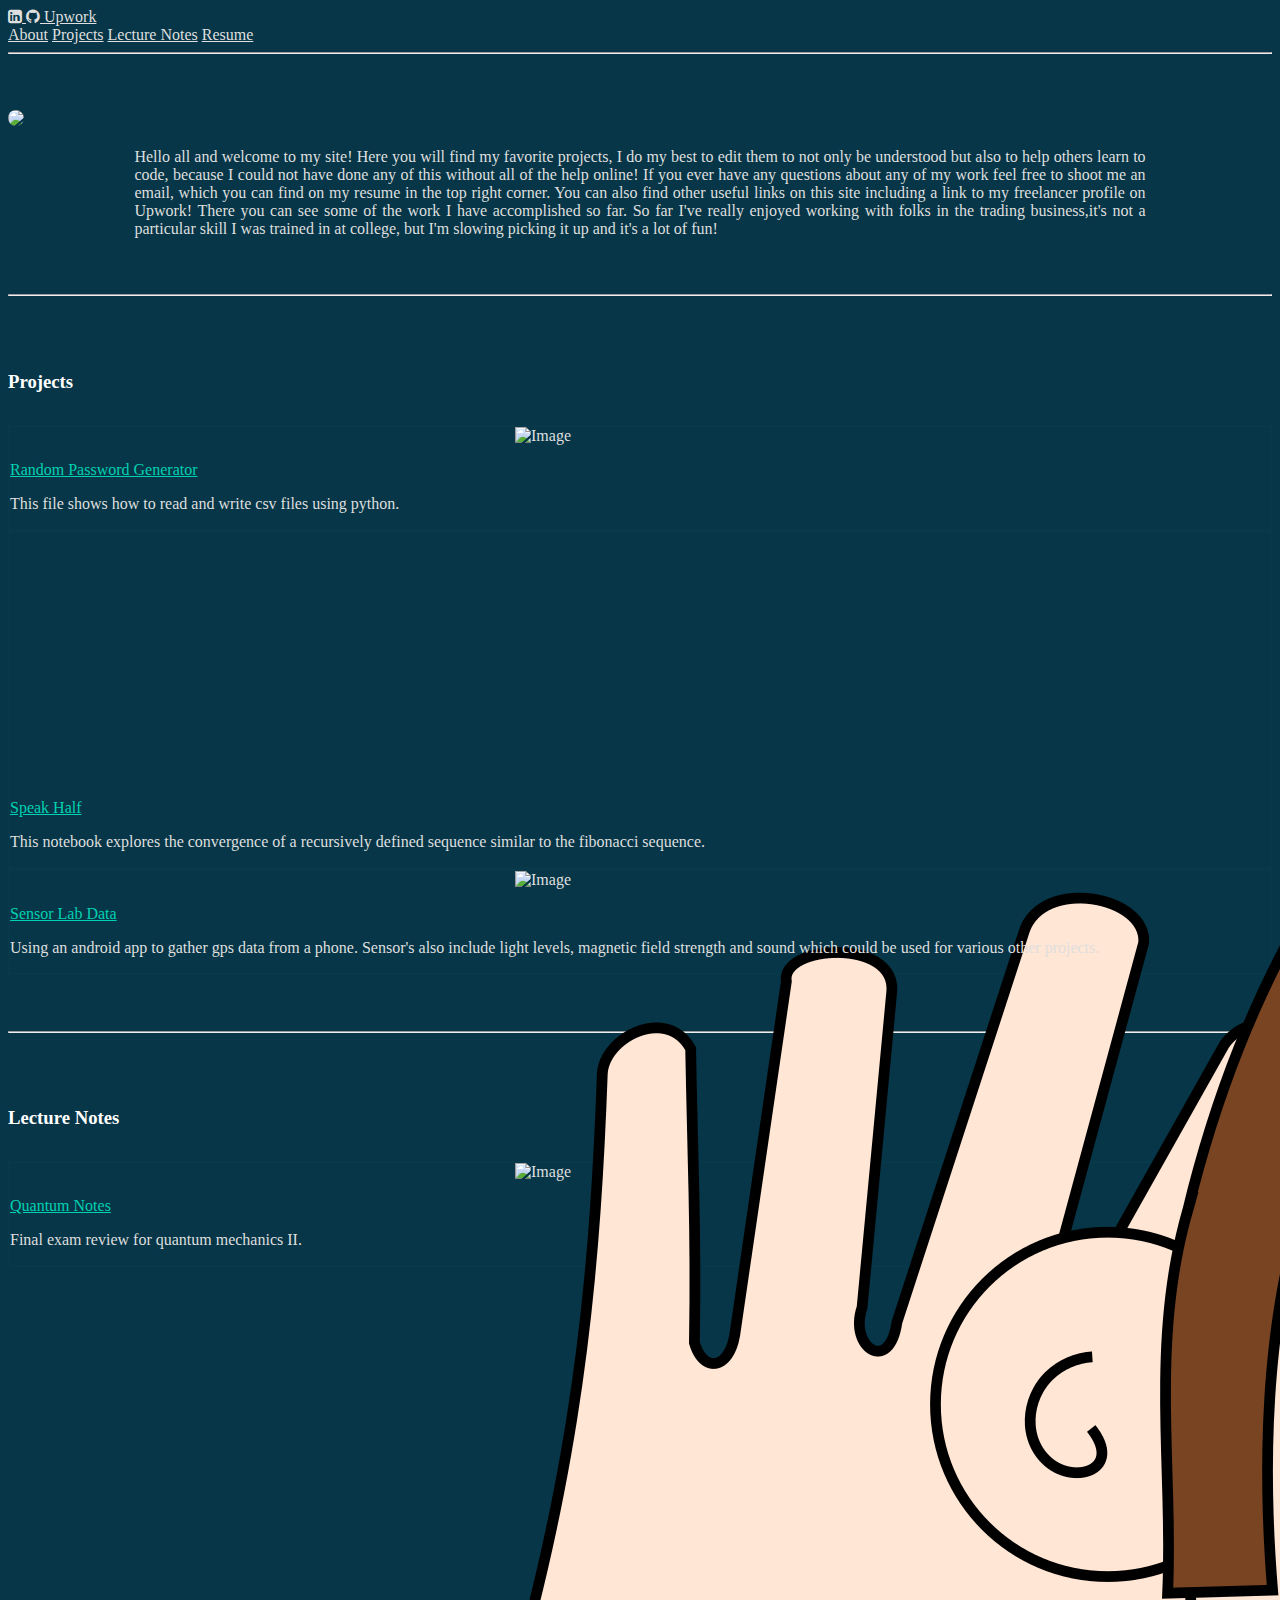
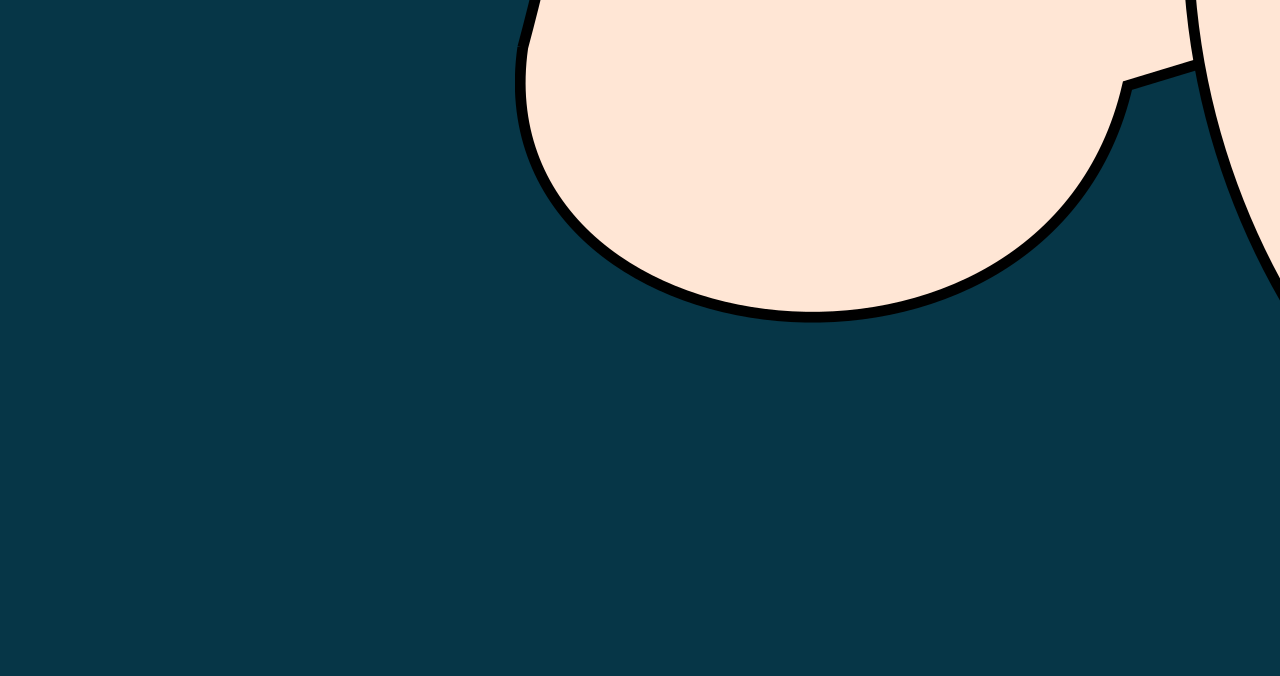
==== index.html @ 4f0a77de "Update index.html" ====
<!DOCTYPE html>
<html>
<head>
	<title>Nathan's Website</title>
	<!-- css files -->
	<link rel="stylesheet" href="https://maxcdn.bootstrapcdn.com/font-awesome/4.6.3/css/font-awesome.min.css">
	<link rel="stylesheet" type="text/css" href="https://cdnjs.cloudflare.com/ajax/libs/bulma/0.3.1/css/bulma.min.css">
	<link rel="stylesheet" type="text/css" href="assets/css/styles.css">


	<link rel="icon" type="image/x-icon" href="assets/img/favicon.ico">
	<meta name="author" content="Nathan Hodges">
	<meta name="viewport" content="width=device-width, initial-scale=1.0">
</head>
	<body>
		<!-- Navbar -->
		<nav class="nav container void-background">
			<!-- This "nav-menu" is hidden on mobile -->
			<!-- Add the modifier "is-active" to display it on mobile -->
			<div class="nav-left">
				<a href="https://www.linkedin.com/in/nathan-hodges-6b3694a7/" class="nav-item">
					<span class="icon">
						<i class="fa fa-linkedin-square"></i>
					</span>
				</a>
				<a href="https://github.com/NathanHodges" class="nav-item">
					<span class="icon">
						<i class="fa fa-github"></i>
					</span>
				</a>
				
				<a href="https://www.upwork.com/freelancers/~01e5d9d217b2c06f6e" class="nav-item">Upwork</a>
			</div>

			<div class="nav-right nav-menu">
				<a class="nav-item" href="#about">About</a>
				<a class="nav-item" href="#projects">Projects</a>
				<a class="nav-item" href="#notes">Lecture Notes</a>
				<a class="nav-item" href="resume.pdf">Resume</a>
			</div>

			<!-- This "nav-toggle" hamburger menu is only visible on mobile -->
			<!-- You need JavaScript to toggle the "is-active" class on "nav-menu" -->
			<span class="nav-toggle">
				<span></span>
				<span></span>
				<span></span>
			</span>
		</nav>
  <hr>
		<!-- About Me -->
		<section id="about" class="section section-1">
			<div class="container has-text-centered">
				<!-- Source: https://flic.kr/p/pAZBNK -->
				<img class="avatar" src="assets/img/ProfileImage.jpg">
			</div>
			<div class="container"></br>
				<p class="intro">
					Hello all and welcome to my site! Here you will find my favorite projects, I do my best to edit them to not
					only be understood but also to help others learn to code, because I could not have done any of this without
					all of the help online! If you ever have any questions about any of my work feel free to shoot me an email,
					which you can find on my resume in the top right corner. You can also find other useful links on this site 
					including a link to my freelancer profile on Upwork! There you can see some of the work I have accomplished
					so far. So far I've really enjoyed working with folks in the trading business,it's not a particular skill I 
					was trained in at college, but I'm slowing picking it up and it's a lot of fun!
				</p>
			</div>
		</section>
<hr>
		<!-- Projects -->
		<section  id="projects" class="section section-1">
			<div class="container">
				<div class="has-text-centered">
					<h3 class="title is-3">Projects</h3>
				</div>

				<div class="columns is-multiline is-desktop">
					<!-- Project 1 -->
					<div class="column">
						<div class="box project-text">
							<article>
								<div>
									<figure class="image project-figure">
										<img src="assets/img/LastPass.png" alt="Image">
									</figure>
								</div>
								<div>
									<a href="RandomPasswordGenerator.html">Random Password Generator</a>
									<p>
										This file shows how to read and write csv files using python.
									</p>
								</div>
							</article>
						</div>
					</div>
					<!-- Project 2 -->
					<div class="column">
						<div class="box project-text">
							<article>
								<div>
									<figure class="image project-figure">
										<img src="assets/img/Ears.png" alt="Image">
									</figure>
								</div>
								<div>
									<a href="SpeakHalf.html">Speak Half</a>
									<p>
										This notebook explores the convergence of a recursively defined sequence similar to the fibonacci sequence.
									</p>
								</div>
							</article>
						</div>
						<!-- Project 1 -->
						<div class="column">
							<div class="box project-text">
								<article>
									<div>
										<figure class="image project-figure">
											<img src="assets/img/SensorLabImage.png" alt="Image">
										</figure>
									</div>
									<div>
										<a href="SensorLabGPSData.html">Sensor Lab Data</a>
										<p>
											Using an android app to gather gps data from a phone. Sensor's also include light levels, magnetic field strength and sound which could be used for various other projects.
										</p>
									</div>
								</article>
							</div>
						</div>
					</div>
				</div>
			</div>
		</section>

	<hr>
		<!-- Lecture Notes -->
		<section  id="notes" class="section section-1">
			<div class="container">
				<div class="has-text-centered">
					<h3 class="title is-3">Lecture Notes</h3>
				</div>

				<div class="columns is-multiline is-desktop">
					<!-- Note 1 -->
					<div class="column">
						<div class="box notes-text">
							<article>
								<div>
									<figure class="image project-figure">
										<img src="assets/img/cat.jpg" alt="Image">
									</figure>
								</div>
								<div>
									<a href="Quantum.pdf">Quantum Notes</a>
									<p>
										Final exam review for quantum mechanics II.
									</p>
								</div>
							</article>
						</div>
					</div>
					</div>
				</div>
			</div>
		</section>

		<!-- Scripts  -->
		<script src="controller.js"></script>
	</body>
</html>
---- assets/css/styles.css ----
html, body{
	font-size:16px;
	color: #dfdfdf;
	background-color: #063647; 
}

a {
  color: #00d1b2;
}

a:hover {
  color: #00d1b2;
}

section{
	padding-top: 3rem;
	padding-bottom: 3rem;
}

.section-1 {
	background: #063647;
}

.section-2 {
	background-color: #052D3D;
}

.section-3 {
	background-color: #0E282E;
}

.section-4 {
	background-color: #063647;
	padding: 0.2rem;
}

a.nav-item {
	color: #dfdfdf;
}

a.nav-item:hover {
	color: #fff;
}

.avatar{
	height:200px;
	border-radius: 50%;
}

.intro-description{
	padding-top: 1rem;
}

.social-container img{
	max-width:100%;
	max-height:175px;
	margin-bottom:15px;
}

.project-figure {
	margin: 0 auto 1rem auto;
	max-height: 250px;
	max-width: 250px;
}

.project-text {
	text-align: justify;
}

.box {
	background-color: transparent;
	border: 2px solid rgba(7, 59, 79, 0.5);
}

.title {
	color: #fff;
	text-align: left;
	margin-bottom: 2rem;
}

.intro {
	text-align: justify;
	width: 80%;
	margin: 0 auto;
}

.void-background {
	background-color: transparent; 
}

@media screen and (max-width: 768px) {
	.nav-menu {
		background-color: #063647;
	}

	.nav-toggle:hover {
		background-color: transparent;
	}

	.nav-toggle span {
		background-color: #dfdfdf;
	}

	.nav-toggle span:hover {
		background-color: #fff;
	}

}
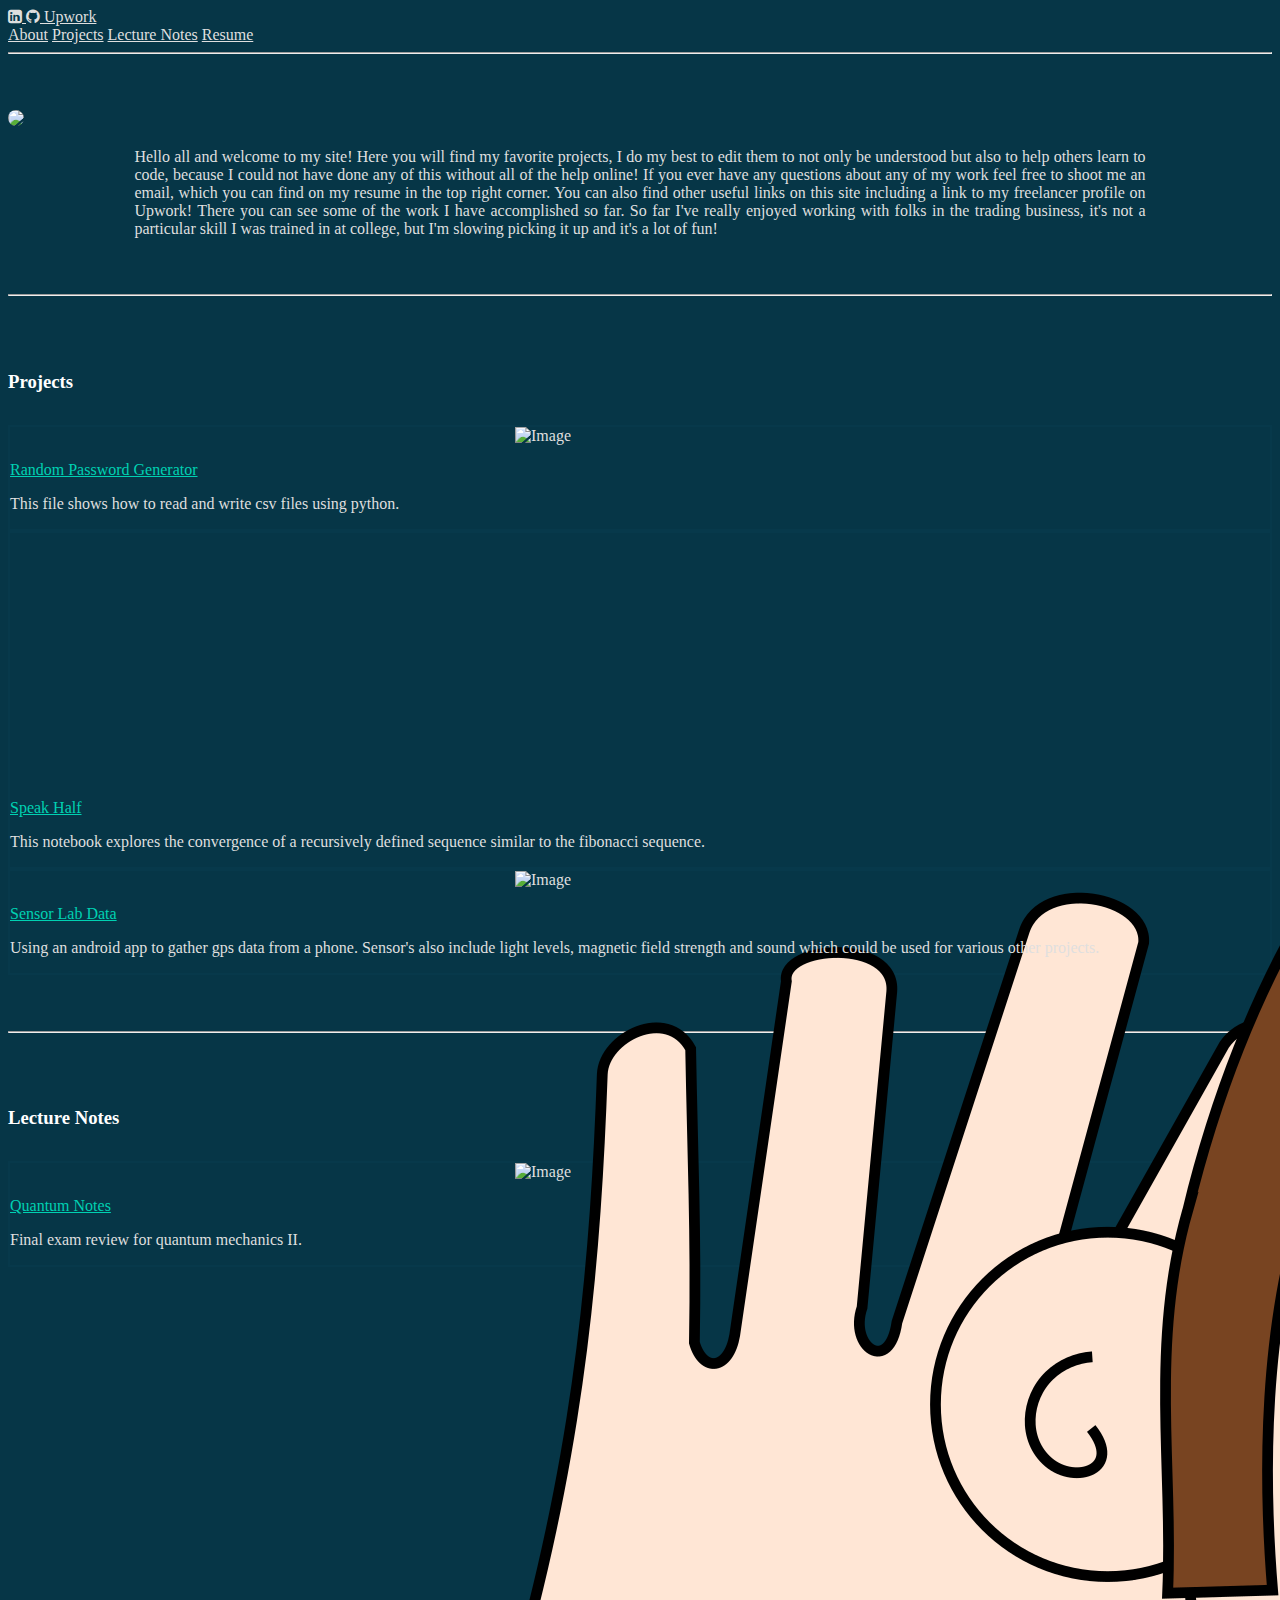
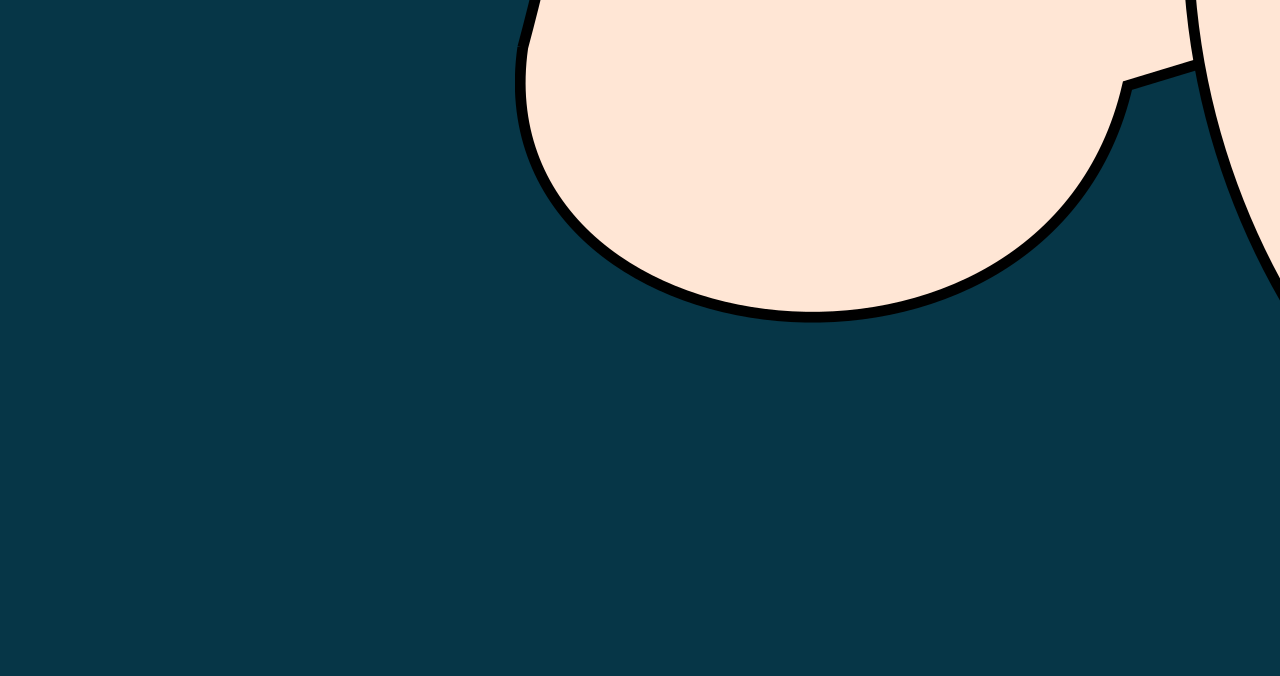
==== commit 94fdf2d9: "Update index.html" ====
--- a/index.html
+++ b/index.html
@@ -61,7 +61,7 @@
 					all of the help online! If you ever have any questions about any of my work feel free to shoot me an email,
 					which you can find on my resume in the top right corner. You can also find other useful links on this site 
 					including a link to my freelancer profile on Upwork! There you can see some of the work I have accomplished
-					so far. So far I've really enjoyed working with folks in the trading business,it's not a particular skill I 
+					so far. So far I've really enjoyed working with folks in the trading business, it's not a particular skill I 
 					was trained in at college, but I'm slowing picking it up and it's a lot of fun!
 				</p>
 			</div>
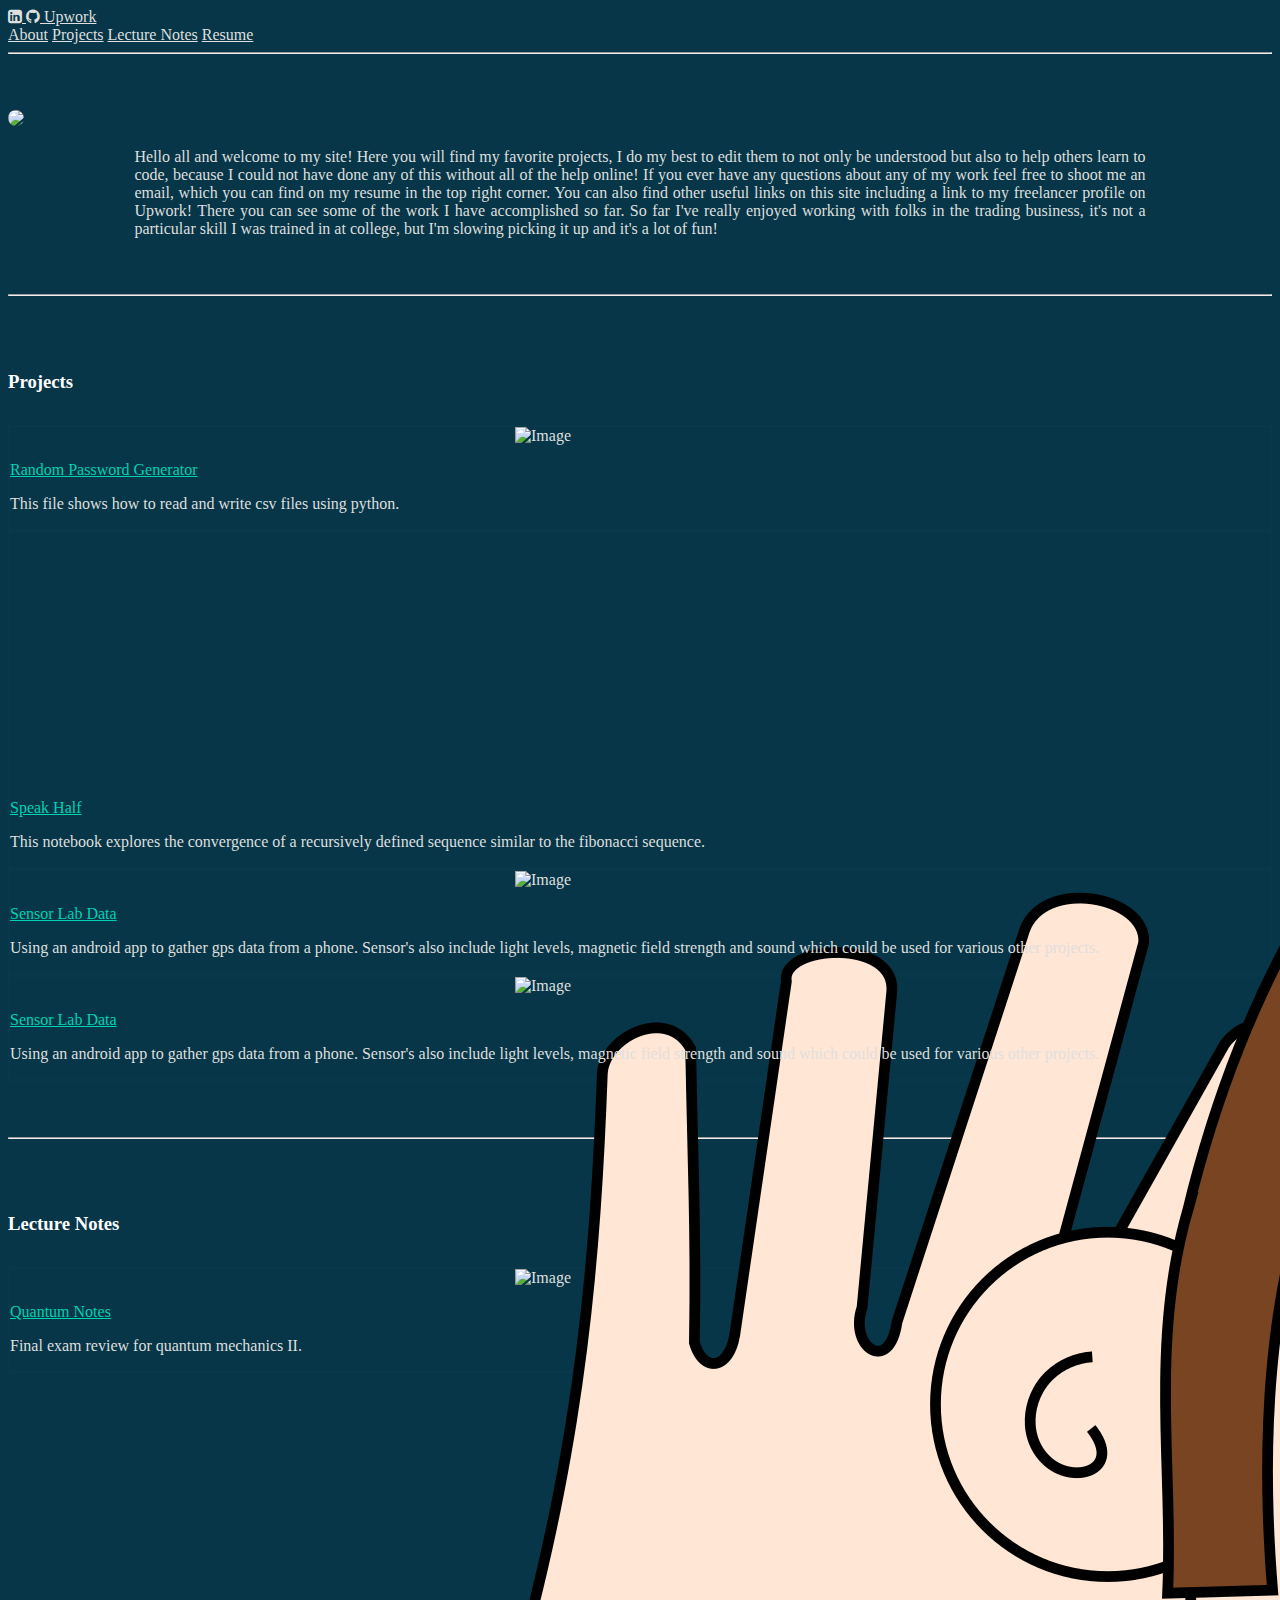
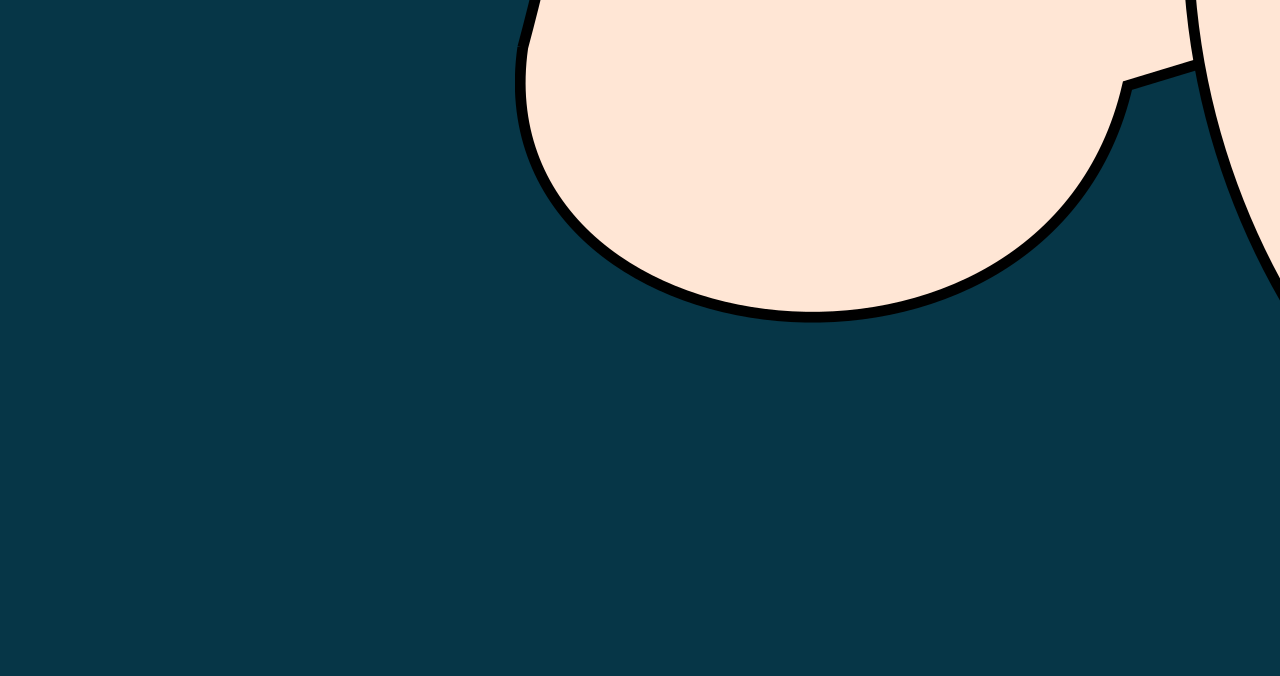
==== commit 70362859: "Update index.html" ====
--- a/index.html
+++ b/index.html
@@ -110,23 +110,43 @@
 								</div>
 							</article>
 						</div>
-						<!-- Project 1 -->
-						<div class="column">
-							<div class="box project-text">
-								<article>
-									<div>
-										<figure class="image project-figure">
-											<img src="assets/img/SensorLabImage.png" alt="Image">
-										</figure>
-									</div>
-									<div>
-										<a href="SensorLabGPSData.html">Sensor Lab Data</a>
-										<p>
-											Using an android app to gather gps data from a phone. Sensor's also include light levels, magnetic field strength and sound which could be used for various other projects.
-										</p>
-									</div>
-								</article>
-							</div>
+					</div>	
+					<!-- Project 3 -->
+					<div class="column">
+						<div class="box project-text">
+							<article>
+								<div>
+									<figure class="image project-figure">
+										<img src="assets/img/SensorLabImage.png" alt="Image">
+									</figure>
+								</div>
+								<div>
+									<a href="SensorLabGPSData.html">Sensor Lab Data</a>
+									<p>
+										Using an android app to gather gps data from a phone. Sensor's also include light levels, magnetic field strength and sound which could be used for various other projects.
+									</p>
+								</div>
+							</article>
+						</div>
+					</div>
+					<!-- Project 4 -->
+					<div class="column">
+						<div class="box project-text">
+							<article>
+								<div>
+									<figure class="image project-figure">
+										<img src="assets/img/SensorLabImage.png" alt="Image">
+									</figure>
+								</div>
+								<div>
+									<a href="StatisticsAndSeaborn.html">Sensor Lab Data</a>
+									<p>
+									Using an android app to gather gps data from a phone. Sensor's also include light levels, magnetic field strength and sound which could be used for various other projects.
+									</p>
+								</div>
+							</article>
+						</div>
+					</div>
 						</div>
 					</div>
 				</div>
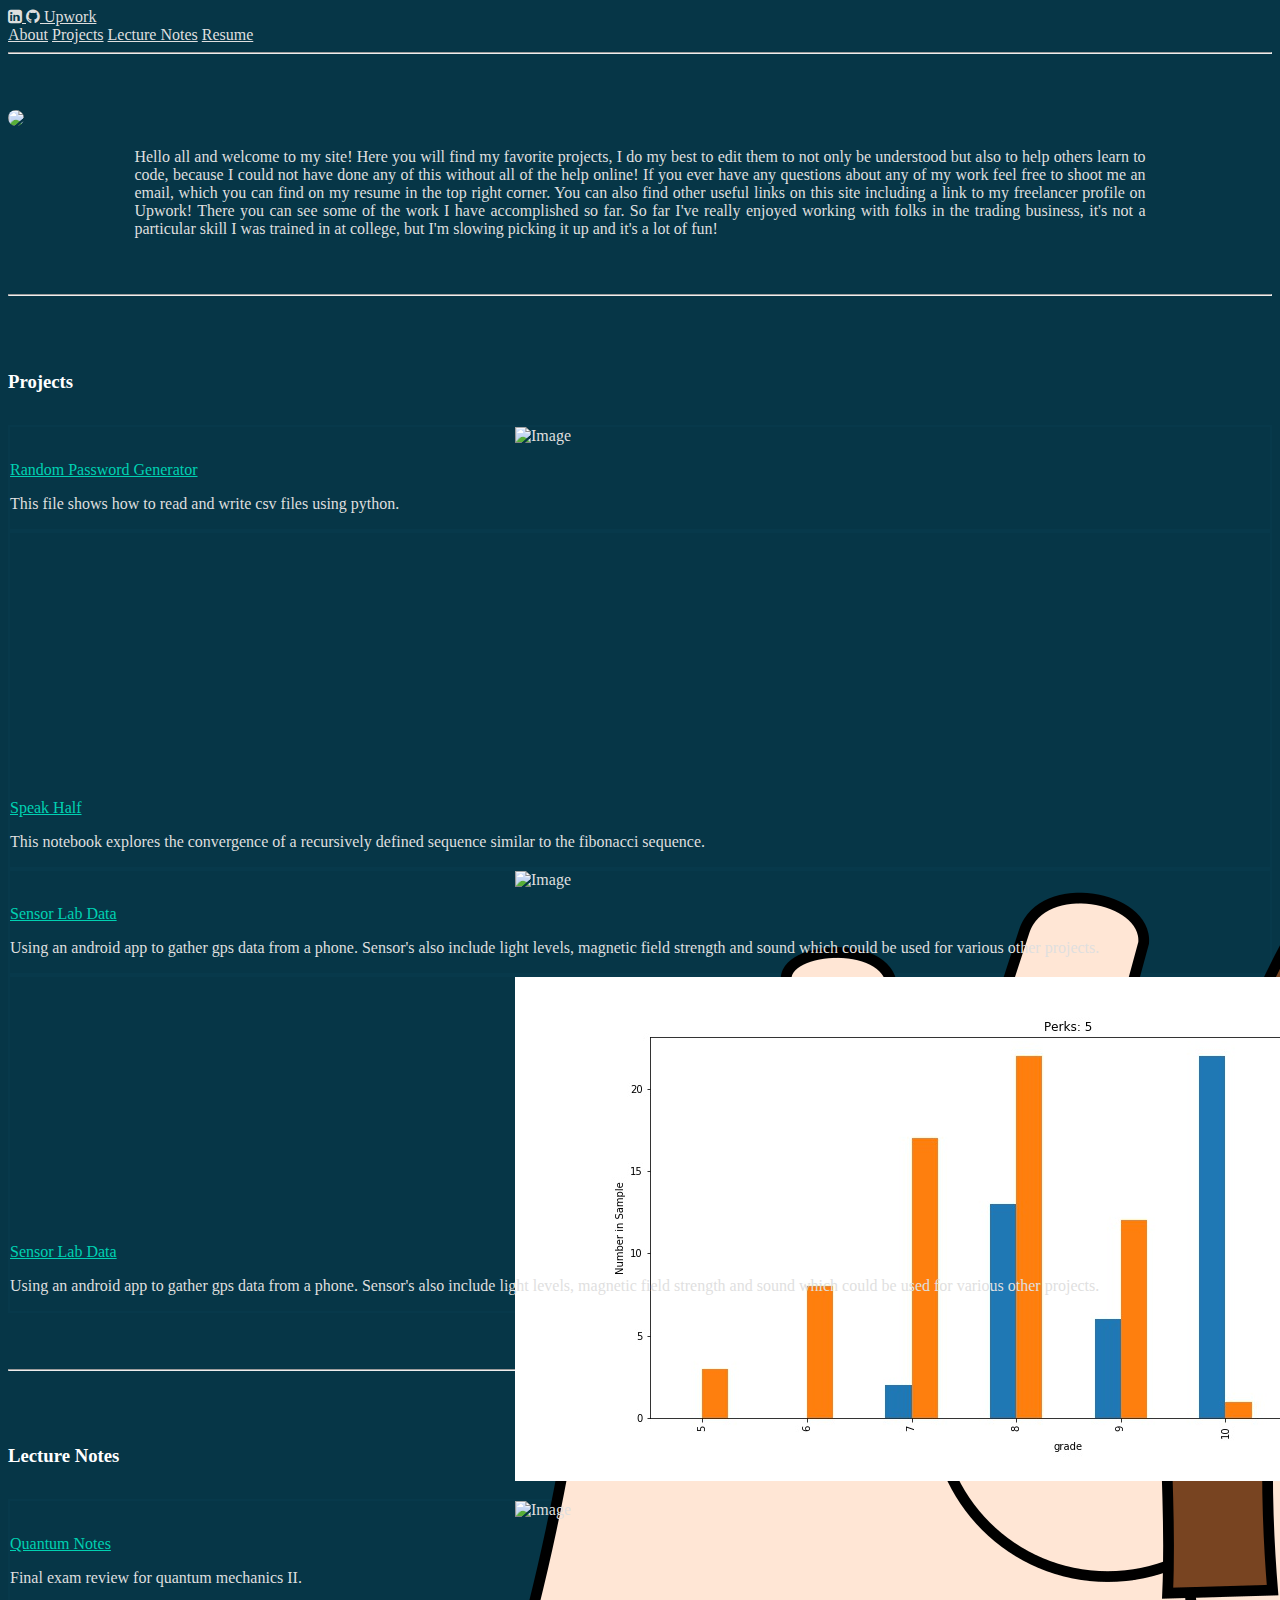
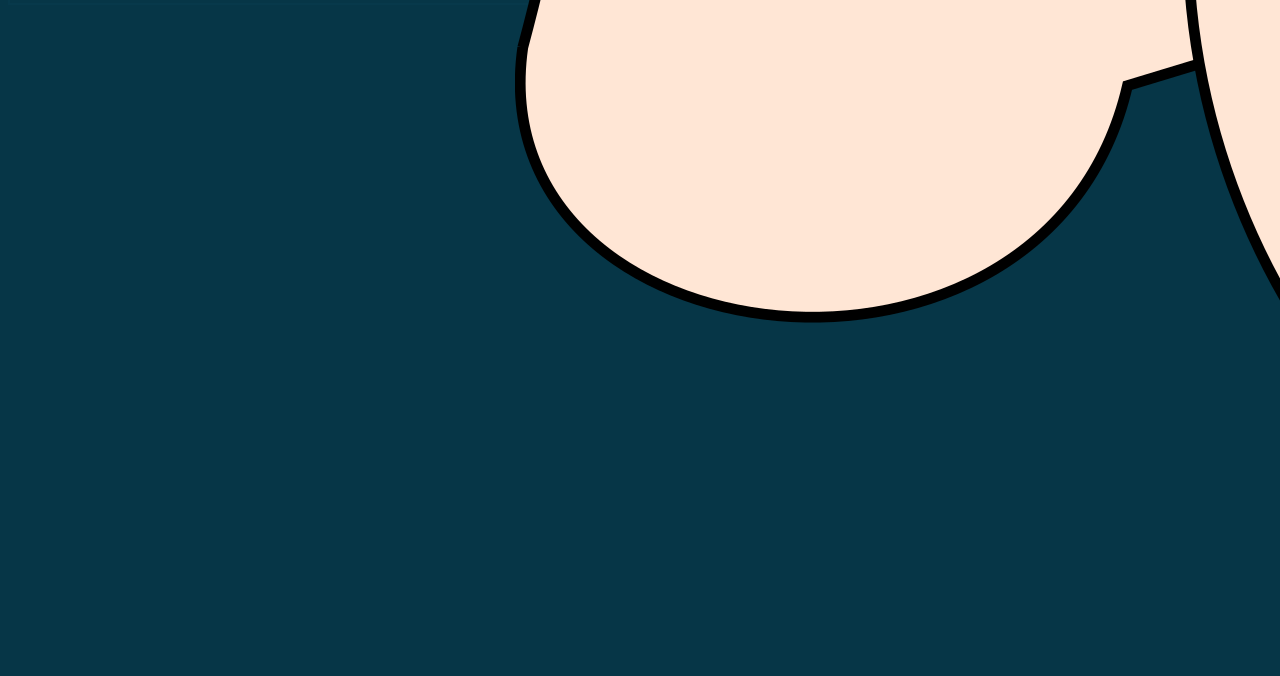
==== commit b2e8b3c7: "Update index.html" ====
--- a/index.html
+++ b/index.html
@@ -135,7 +135,7 @@
 							<article>
 								<div>
 									<figure class="image project-figure">
-										<img src="assets/img/SensorLabImage.png" alt="Image">
+										<img src="assets/img/StatisticsAndSeaborn.jpg" alt="Image">
 									</figure>
 								</div>
 								<div>
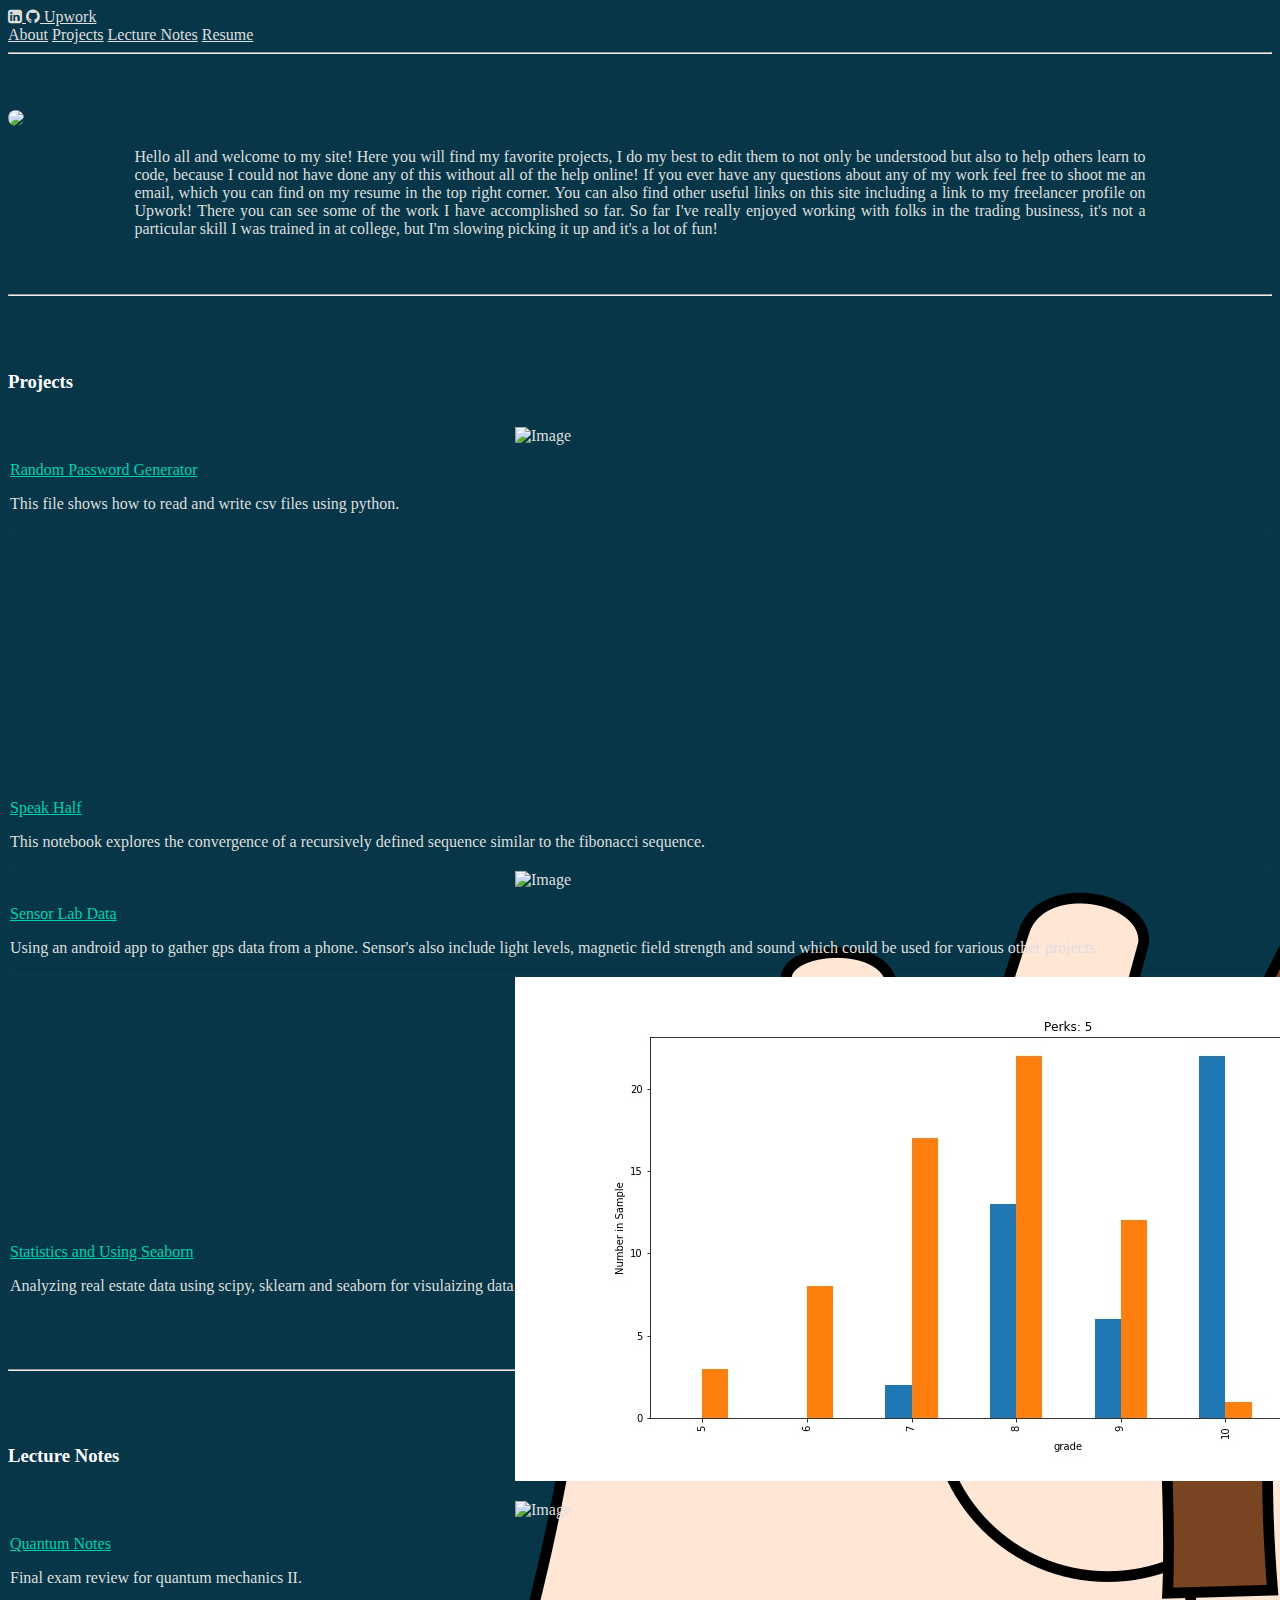
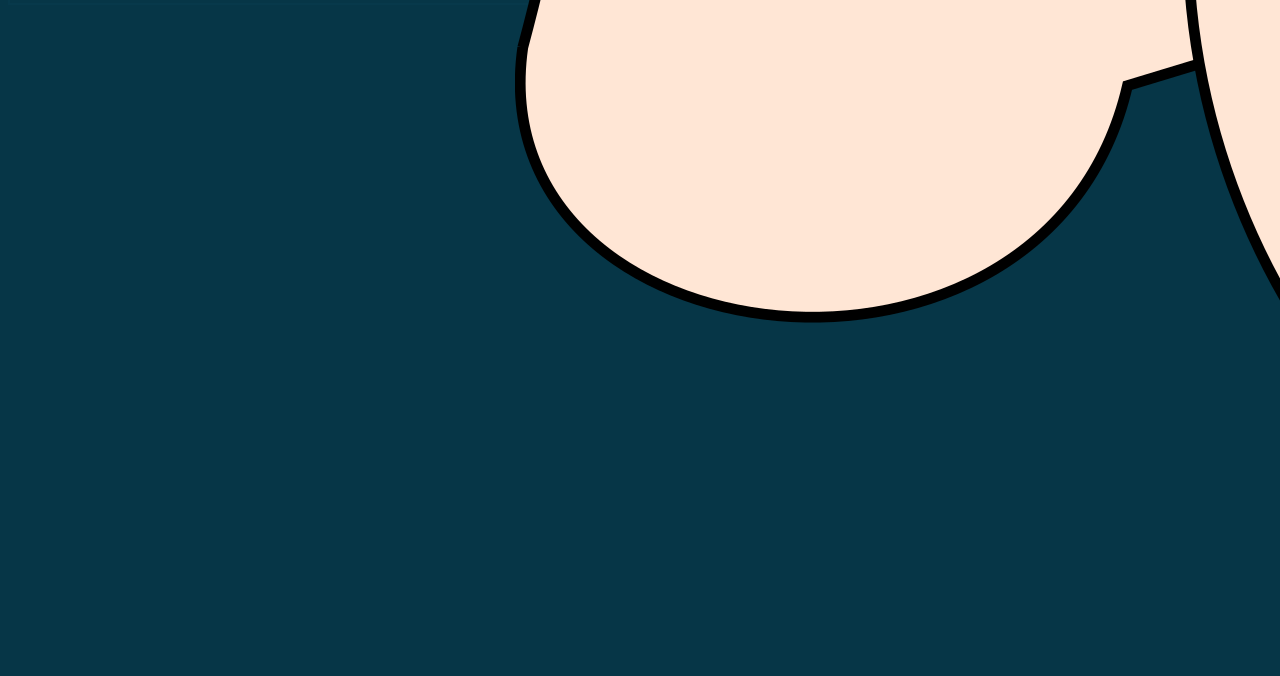
==== commit 4af80ca5: "Update index.html" ====
--- a/index.html
+++ b/index.html
@@ -135,13 +135,13 @@
 							<article>
 								<div>
 									<figure class="image project-figure">
-										<img src="assets/img/StatisticsAndSeaborn.jpg" alt="Image">
+									<img src="assets/img/StatisticsAndSeaborn.jpg" alt="Image">
 									</figure>
 								</div>
 								<div>
-									<a href="StatisticsAndSeaborn.html">Sensor Lab Data</a>
+									<a href="StatisticsAndSeaborn.html">Statistics and Using Seaborn</a>
 									<p>
-									Using an android app to gather gps data from a phone. Sensor's also include light levels, magnetic field strength and sound which could be used for various other projects.
+									Analyzing real estate data using scipy, sklearn and seaborn for visulaizing data.
 									</p>
 								</div>
 							</article>
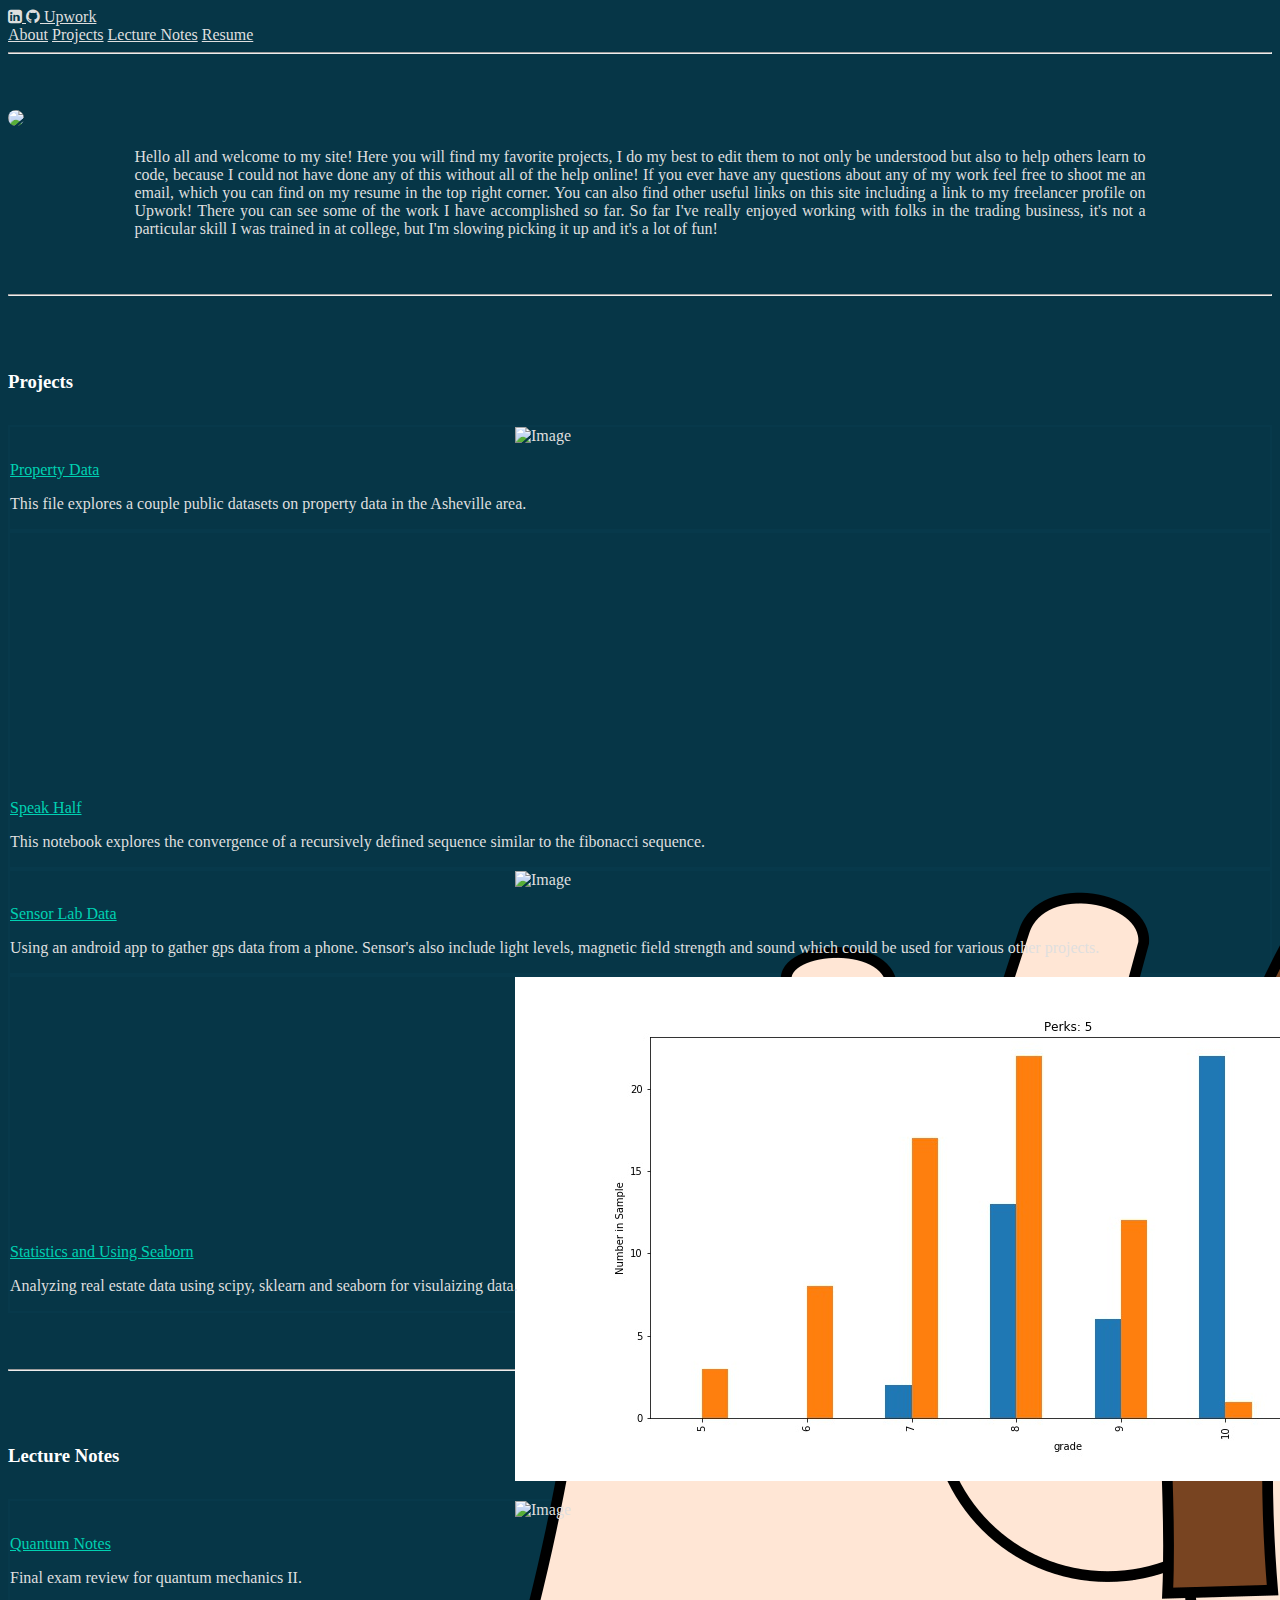
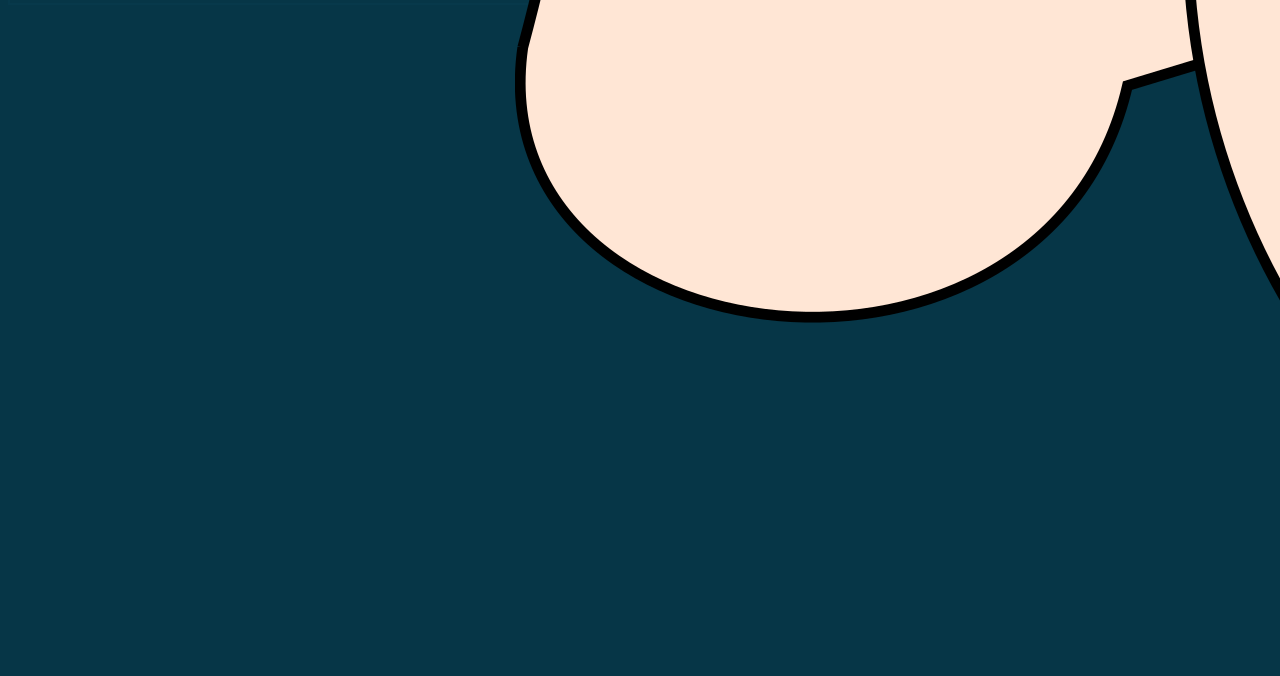
==== commit ad89443e: "Update index.html" ====
--- a/index.html
+++ b/index.html
@@ -36,7 +36,7 @@
 				<a class="nav-item" href="#about">About</a>
 				<a class="nav-item" href="#projects">Projects</a>
 				<a class="nav-item" href="#notes">Lecture Notes</a>
-				<a class="nav-item" href="resume.pdf">Resume</a>
+				<a class="nav-item" href="Resume_Hodges.pdf">Resume</a>
 			</div>
 
 			<!-- This "nav-toggle" hamburger menu is only visible on mobile -->
@@ -81,13 +81,13 @@
 							<article>
 								<div>
 									<figure class="image project-figure">
-										<img src="assets/img/LastPass.png" alt="Image">
+										<img src="assets/img/kde_plots.jpg" alt="Image">
 									</figure>
 								</div>
 								<div>
-									<a href="RandomPasswordGenerator.html">Random Password Generator</a>
+									<a href="Property_Data.html">Property Data</a>
 									<p>
-										This file shows how to read and write csv files using python.
+										This file explores a couple public datasets on property data in the Asheville area. 
 									</p>
 								</div>
 							</article>
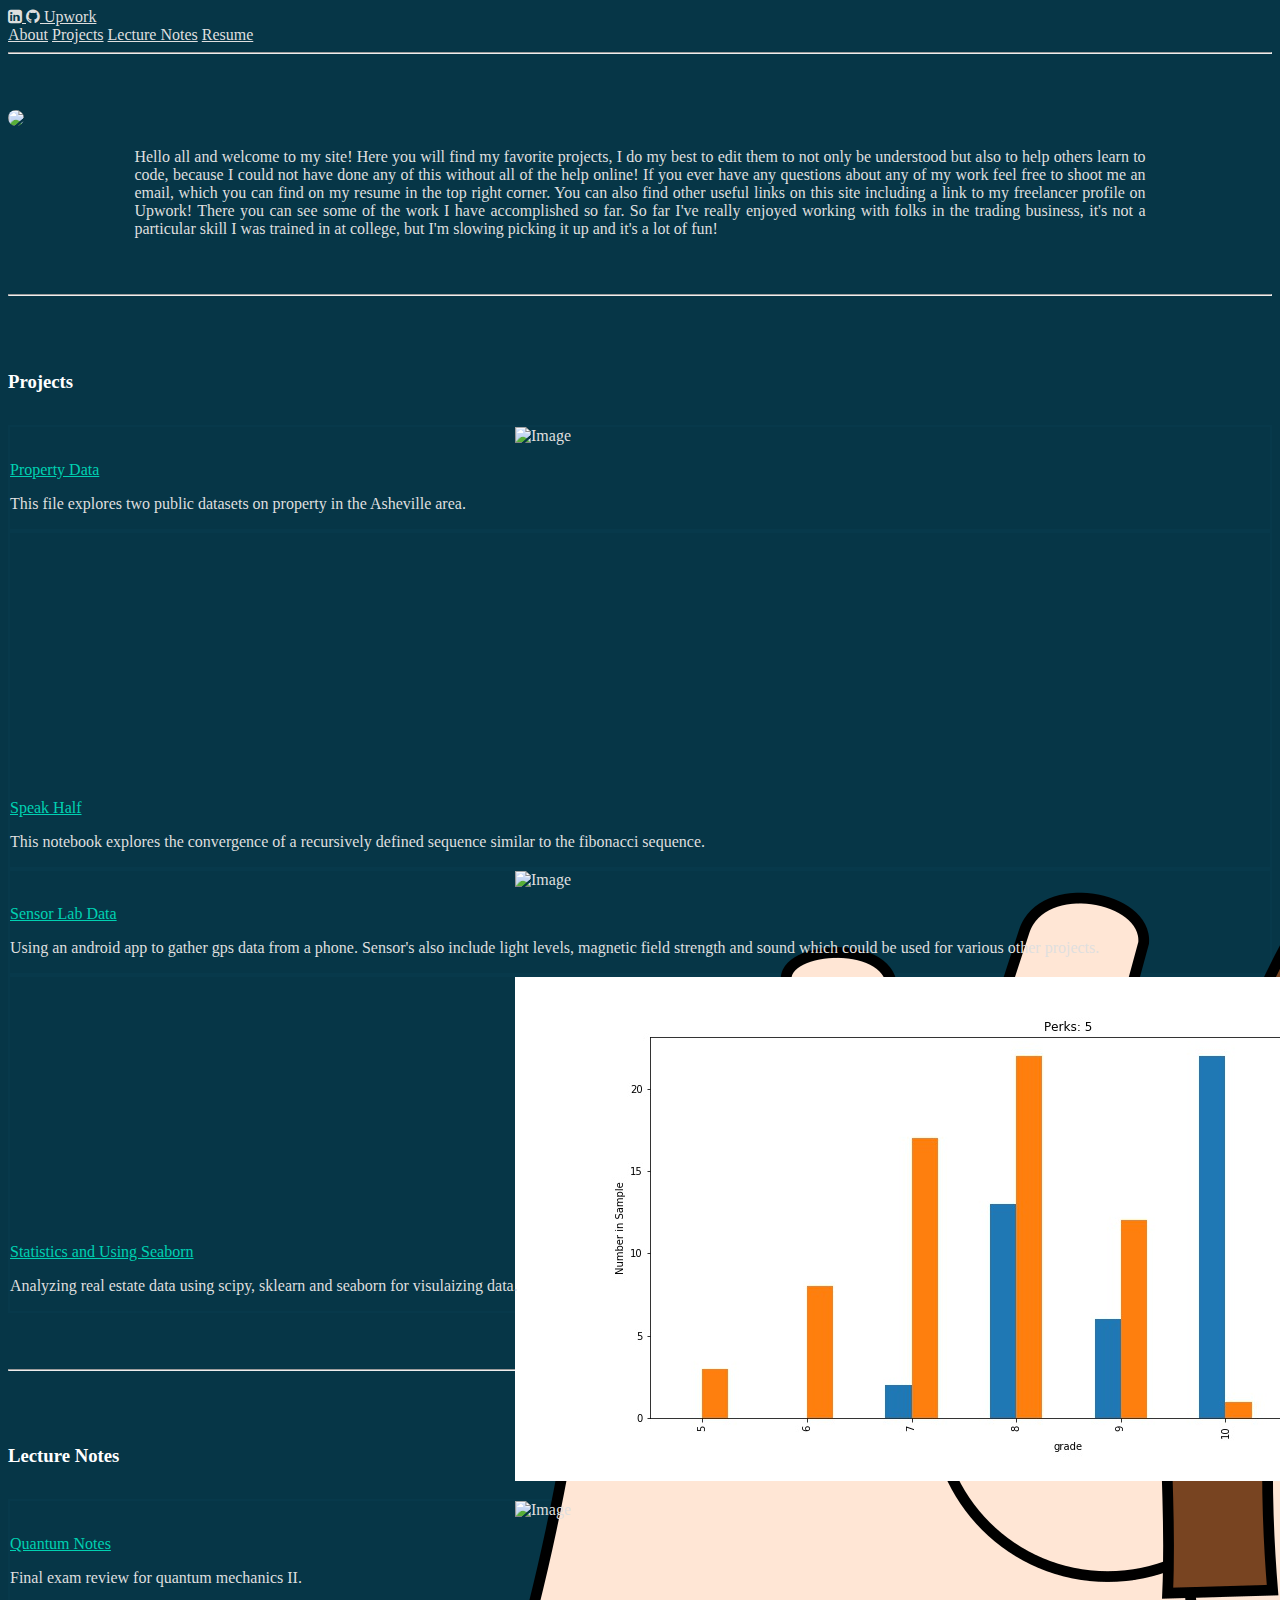
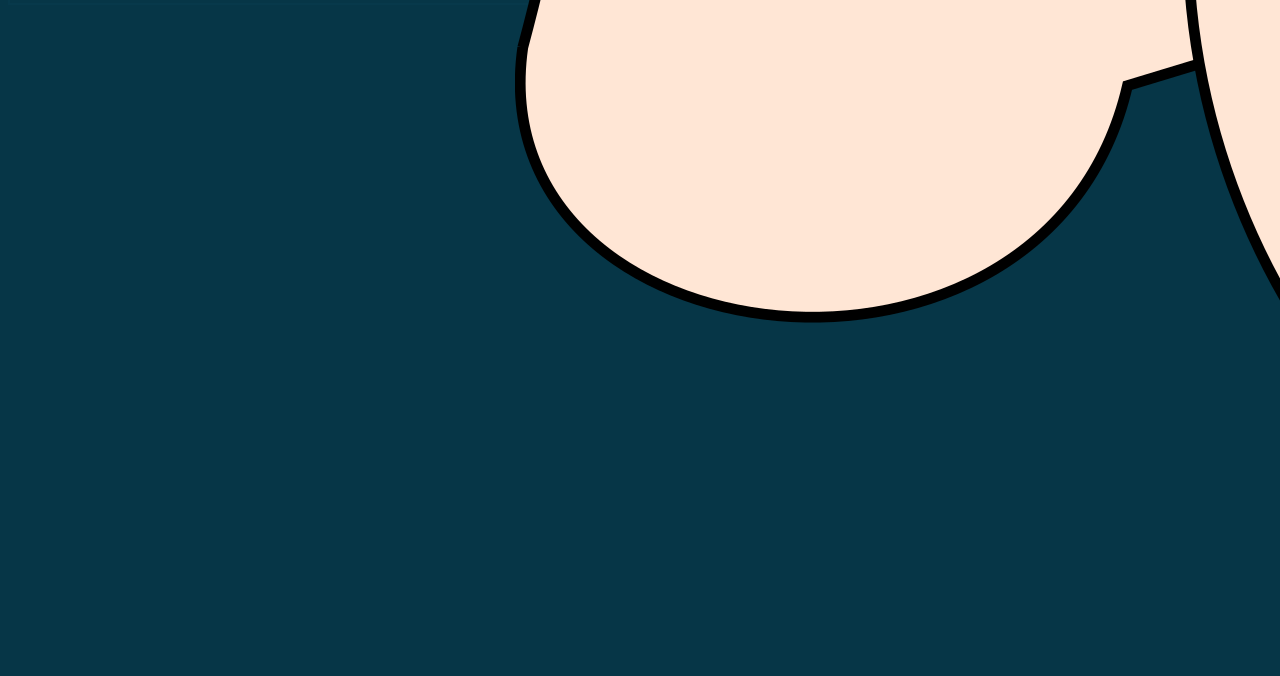
==== commit 92b74d75: "Update index.html" ====
--- a/index.html
+++ b/index.html
@@ -87,7 +87,7 @@
 								<div>
 									<a href="Property_Data.html">Property Data</a>
 									<p>
-										This file explores a couple public datasets on property data in the Asheville area. 
+										This file explores two public datasets on property in the Asheville area. 
 									</p>
 								</div>
 							</article>
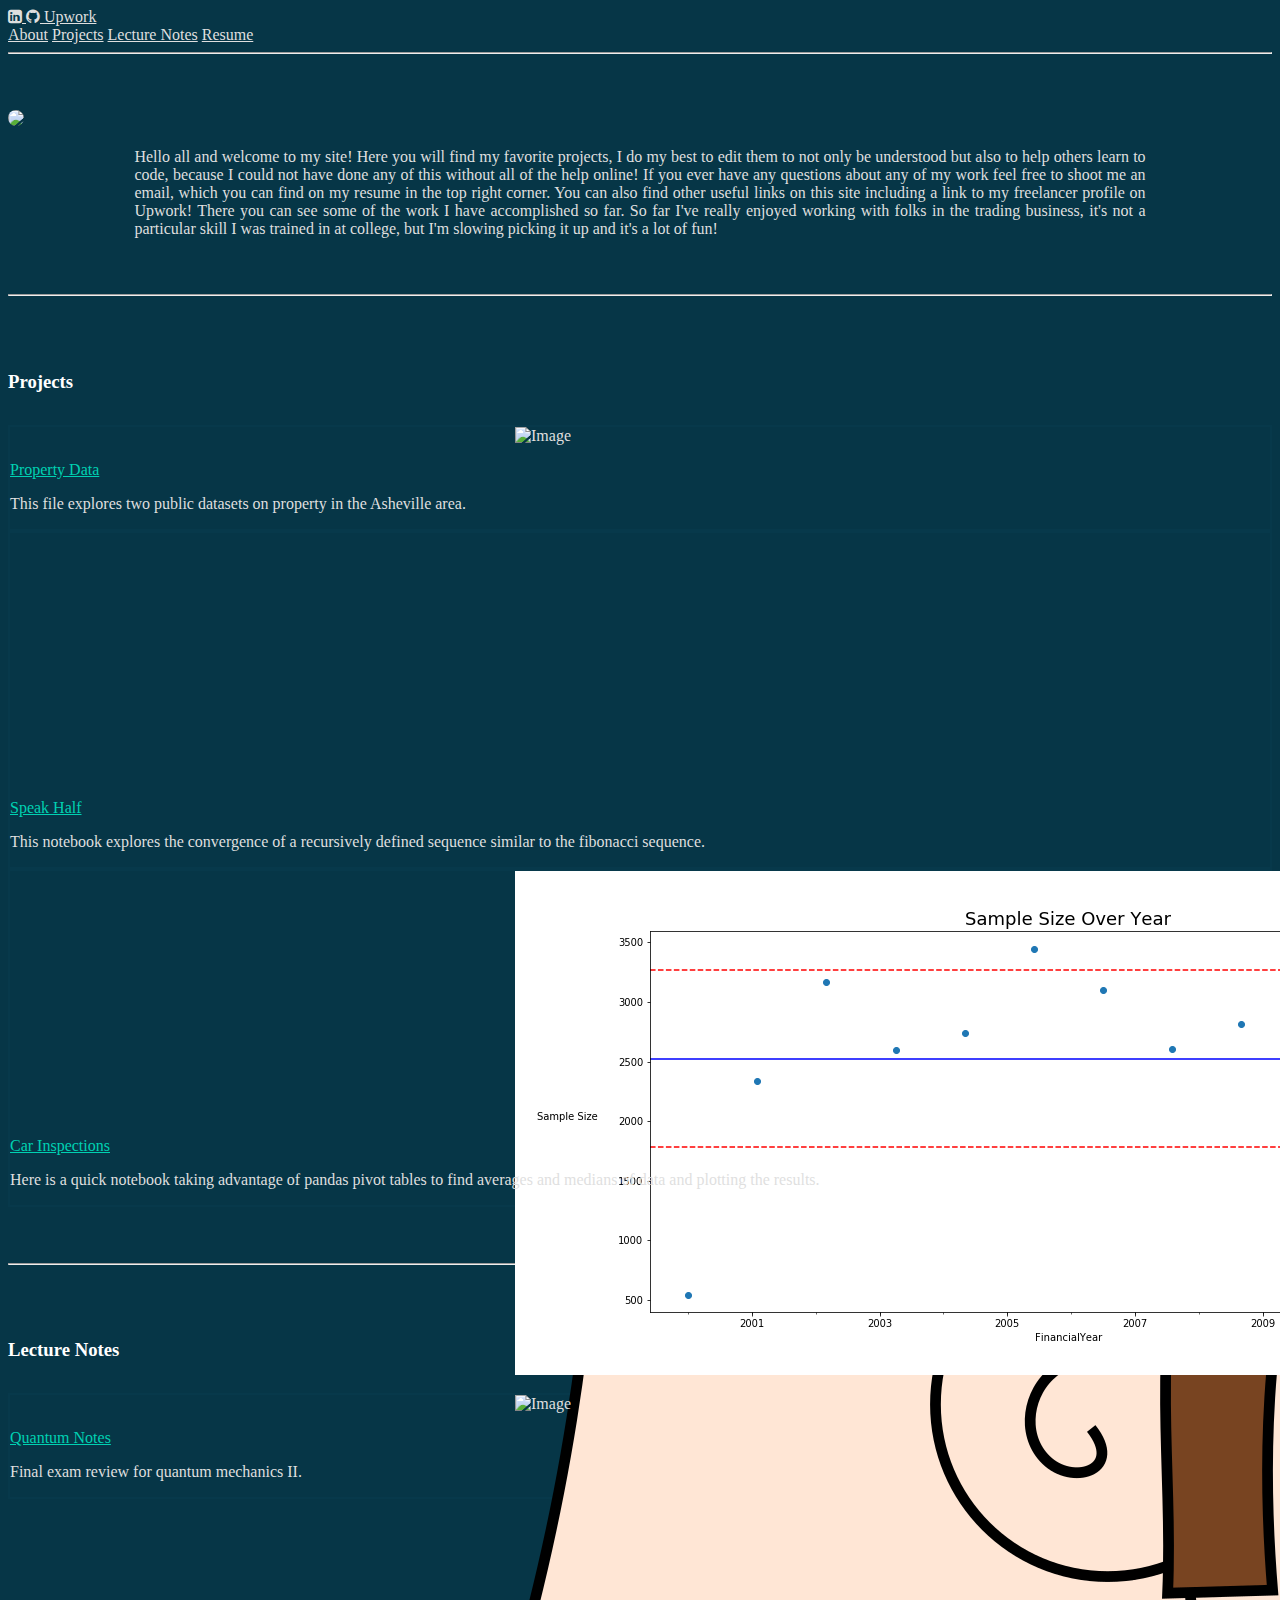
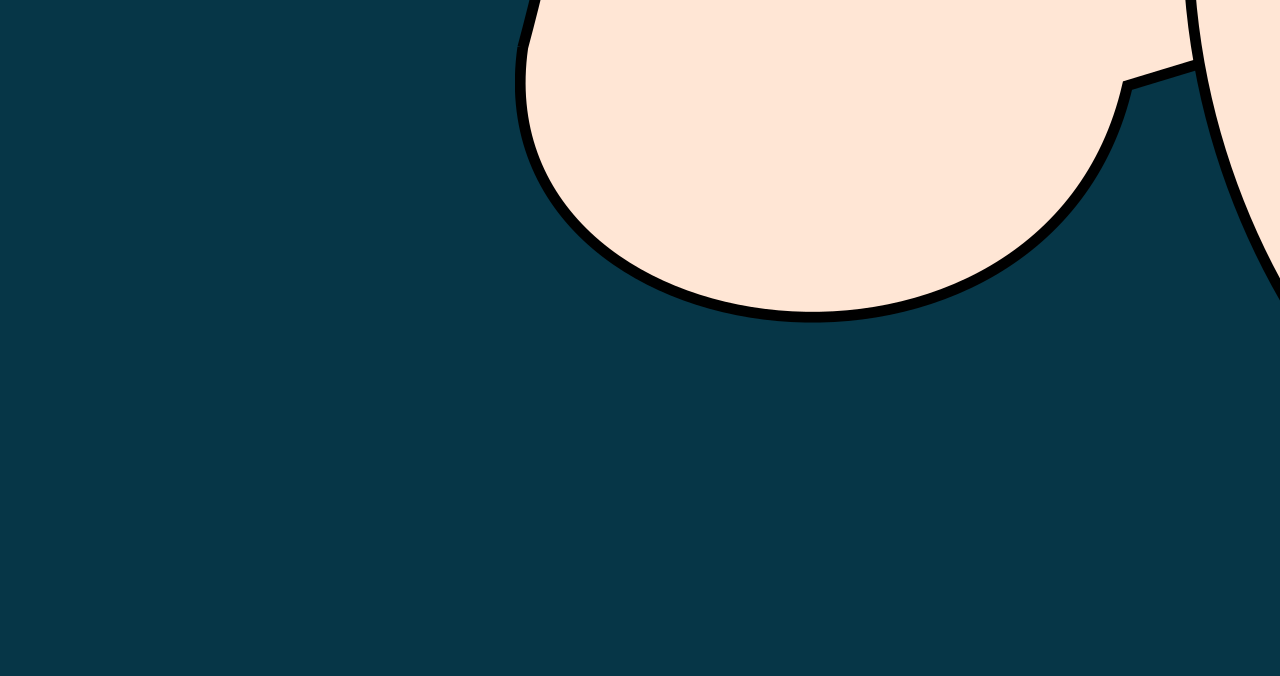
==== commit 1ab57728: "Update index.html" ====
--- a/index.html
+++ b/index.html
@@ -117,19 +117,19 @@
 							<article>
 								<div>
 									<figure class="image project-figure">
-										<img src="assets/img/SensorLabImage.png" alt="Image">
+										<img src="assets/img/vehicle.png" alt="Image">
 									</figure>
 								</div>
 								<div>
-									<a href="SensorLabGPSData.html">Sensor Lab Data</a>
+									<a href="VehiclePandas.html">Car Inspections</a>
 									<p>
-										Using an android app to gather gps data from a phone. Sensor's also include light levels, magnetic field strength and sound which could be used for various other projects.
+										Here is a quick notebook taking advantage of pandas pivot tables to find averages and medians of data and plotting the results. 
 									</p>
 								</div>
 							</article>
 						</div>
 					</div>
-					<!-- Project 4 -->
+					<!-- Project 4
 					<div class="column">
 						<div class="box project-text">
 							<article>
@@ -145,7 +145,7 @@
 									</p>
 								</div>
 							</article>
-						</div>
+						</div>-->
 					</div>
 						</div>
 					</div>
